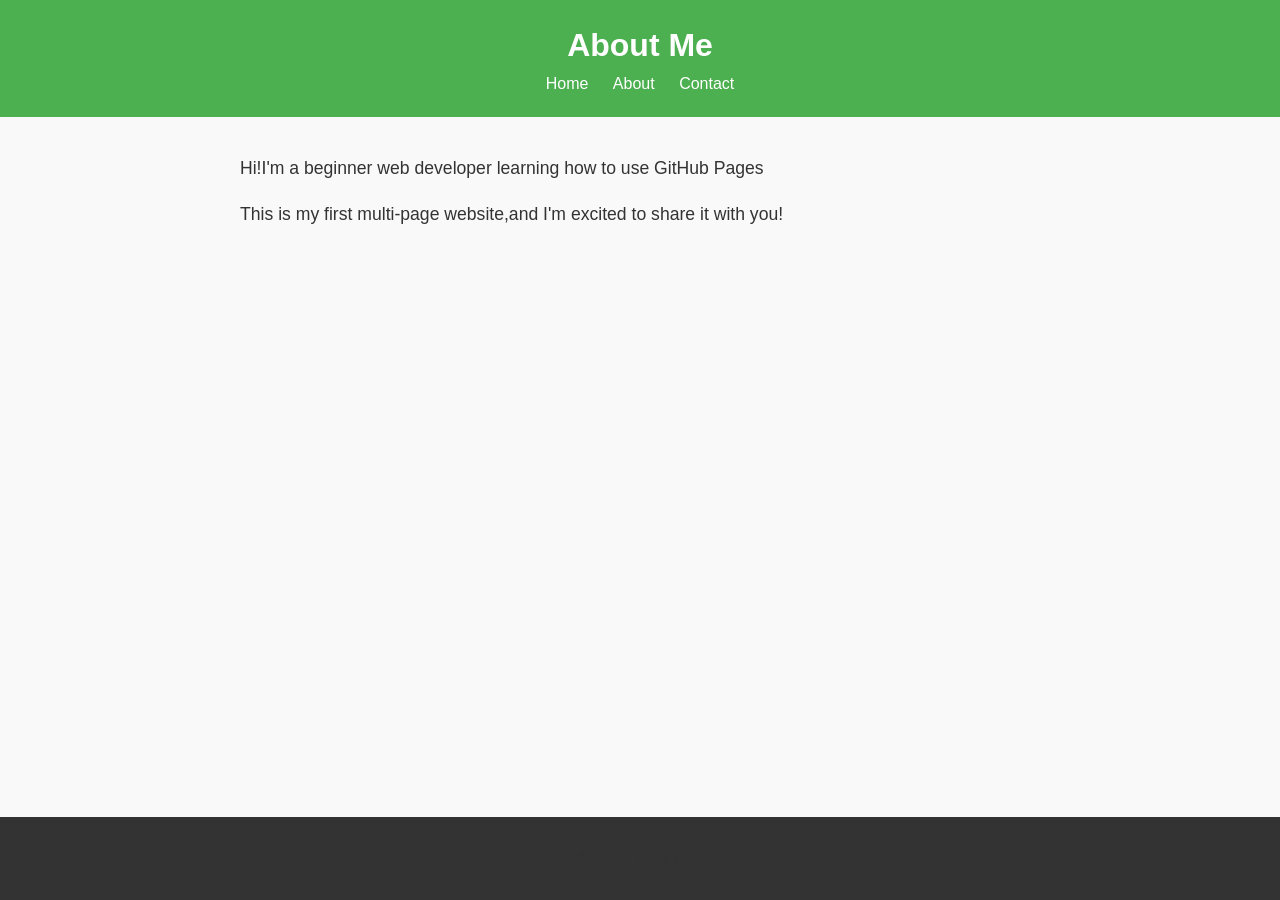
==== about.html @ 36ec7806 "Added CSS styling" ====
<!DOCTYPE html>
<html lang="en">
<head>
  <meta charset="UTF-8">
  <meta name="viewport" content="width=device-width,initial-scale=1.0">
  <title>About Me</title>
  <link rel="stylesheet" href="styles.css">
  
</head>
<body>
  <header>
    <h1>About Me</h1>
    <nav>
      <a href="index.html">Home</a>
      <a href="about.html">About</a>
      <a href="contact.html">Contact</a>
    </nav>
  </header>

  <main>
    <p>Hi!I'm a beginner web developer learning how to use GitHub Pages</p>
    <p>This is my first multi-page website,and I'm excited to share it with you!</p>
  </main>

  <footer>
    <p>&copy;2023 Your Name</p>
  </footer>
</body>
</html>
---- styles.css ----
body { 
    font-family: Arial, sans-serif;
    color: #333;
    background-color: #f9f9f9;
    margin: 0;
    padding: 0;
    line-height: 1.6;
}

header { 
   background-color: #4caf50;
   color: white;
   padding: 20px;
   text-align: center;
}

header h1 {
   margin: 0;
}

nav a {
   color: white;
   text-decoration: none;
   margin: 0 10px;
}

nav a:hover{
    text-decoration: underline;
}

main {
   padding: 20px;
   max-width: 800px;
   margin: 0 auto;
}

main img {
   max-width: 100%;
   height: auto;
   display: block;
   margin: 20px 0;
}

footer {
    background-color: #333;
    cursor: white;
    text-align: center;
    padding: 10px;
    position: fixed;
    bottom: 0;
    width: 100%;
}

p {
    font-size: 1.1em;
}

a {
    color: #4CAF50;
    text-decoration: none;
}

a:hover{
   text-decoration: underline;
}

img {
    border: 5px solid #4CAF50;
    border-radius: 10px;
}

main a[href = "mailto:"] {
   color: #ff5722;
    font-weight: bold;
}
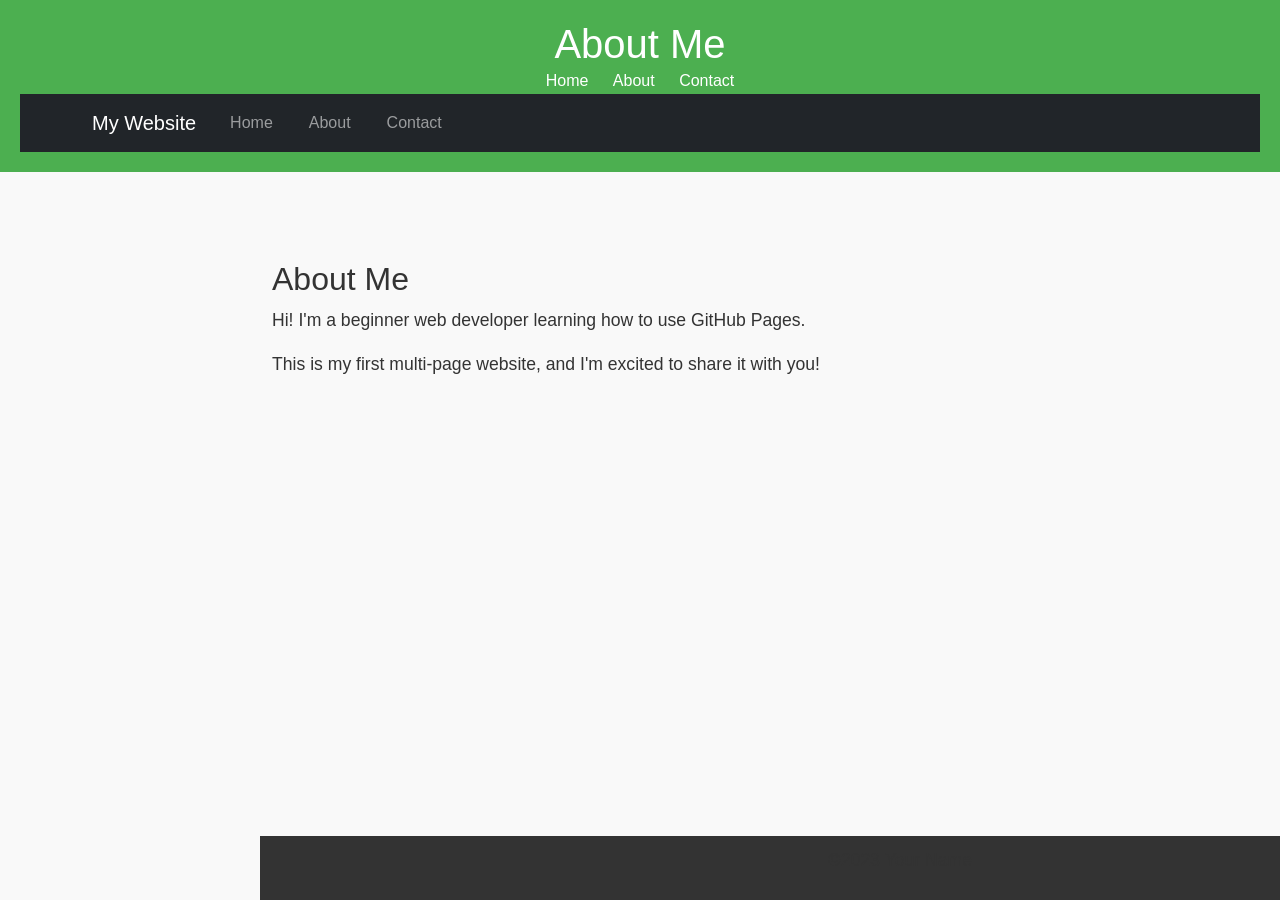
==== commit 40f65ec1: "Add files via upload Signed-off-by: Kevin Nk <102464326+Raseleven@users.noreply.github.com>" ====
--- a/about.html
+++ b/about.html
@@ -1,29 +1,60 @@
-<!DOCTYPE html>
-<html lang="en">
-<head>
-  <meta charset="UTF-8">
-  <meta name="viewport" content="width=device-width,initial-scale=1.0">
-  <title>About Me</title>
-  <link rel="stylesheet" href="styles.css">
-  
-</head>
-<body>
-  <header>
-    <h1>About Me</h1>
-    <nav>
-      <a href="index.html">Home</a>
-      <a href="about.html">About</a>
-      <a href="contact.html">Contact</a>
-    </nav>
-  </header>
-
-  <main>
-    <p>Hi!I'm a beginner web developer learning how to use GitHub Pages</p>
-    <p>This is my first multi-page website,and I'm excited to share it with you!</p>
-  </main>
-
-  <footer>
-    <p>&copy;2023 Your Name</p>
-  </footer>
-</body>
+<!DOCTYPE html>
+<html lang="en">
+<head>
+  <meta charset="UTF-8">
+  <meta name="viewport" content="width=device-width,initial-scale=1.0">
+  <title>About Me</title>
+  <!-- Bootstrap CSS -->
+  <link href="https://cdn.jsdelivr.net/npm/bootstrap@5.3.0/dist/css/bootstrap.min.css" rel="stylesheet">
+  <link rel="stylesheet" href="styles.css">
+  
+</head>
+<body>
+
+  <header>
+    <h1>About Me</h1>
+    <nav>
+      <a href="index.html">Home</a>
+      <a href="about.html">About</a>
+      <a href="contact.html">Contact</a>
+      
+    <nav class="navbar navbar-expand-lg navbar-dark bg-dark">
+        <div class="container">
+            <a class="navbar-brand" href="index.html">My Website</a>
+            <button class="navbar-toggler" type="button" data-bs-toggle="collapse" data-bs-target="#navbarNav">
+                <span class="navbar-toggler-icon"></span>
+            </button>
+            <div class="collapse navbar-collapse" id="navbarNav">
+                <ul class="navbar-nav">
+                    <li class="nav-item">
+                        <a class="nav-link" href="index.html">Home</a>
+                    </li>
+                    <li class="nav-item">
+                        <a class="nav-link" href="about.html">About</a>
+                    </li>
+                    <li class="nav-item">
+                        <a class="nav-link" href="contact.html">Contact</a>
+                    </li>
+                </ul>
+            </div>
+        </div>
+    </nav>
+</header>
+
+  <main>
+    
+    <main class="container my-5">
+    <h2>About Me</h2>
+    <p>Hi! I'm a beginner web developer learning how to use GitHub Pages.</p>
+    <p>This is my first multi-page website, and I'm excited to share it with you!</p>
+</main>
+
+  <footer>
+    <p>&copy;2023 Your Name</p>
+  </footer>
+  <!-- Bootstrap JS and dependencies -->
+  <script src="https://cdn.jsdelivr.net/npm/@popperjs/core@2.11.6/dist/umd/popper.min.js"></script>
+  <script src="https://cdn.jsdelivr.net/npm/bootstrap@5.3.0/dist/js/bootstrap.min.js"></script>
+  
+</body>
 </html>
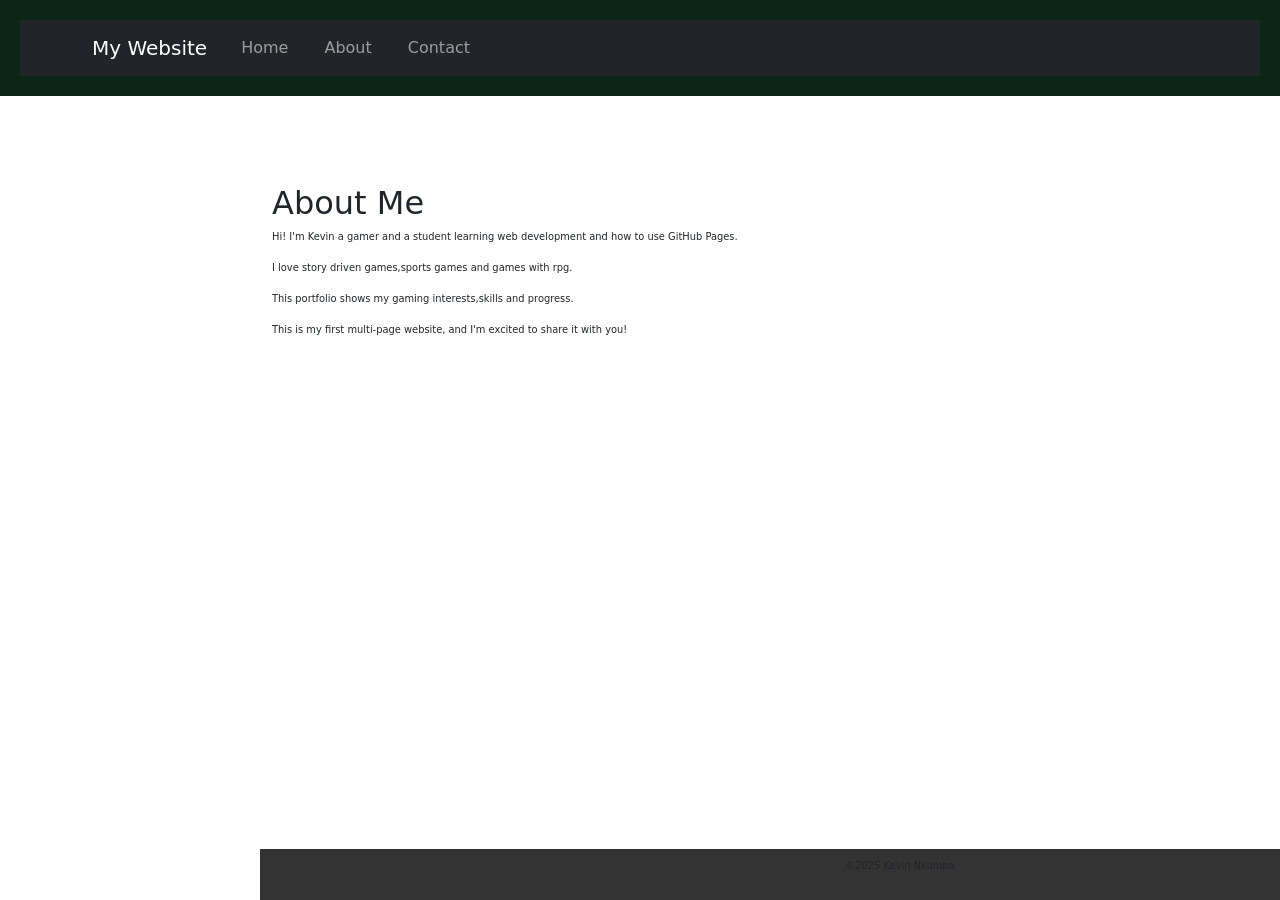
==== commit 0060e0b1: "Add files via upload Signed-off-by: Kevin Nk <102464326+Raseleven@users.noreply.github.com>" ====
--- a/about.html
+++ b/about.html
@@ -10,14 +10,9 @@
   
 </head>
 <body>
-
+  
   <header>
-    <h1>About Me</h1>
-    <nav>
-      <a href="index.html">Home</a>
-      <a href="about.html">About</a>
-      <a href="contact.html">Contact</a>
-      
+          
     <nav class="navbar navbar-expand-lg navbar-dark bg-dark">
         <div class="container">
             <a class="navbar-brand" href="index.html">My Website</a>
@@ -45,12 +40,14 @@
     
     <main class="container my-5">
     <h2>About Me</h2>
-    <p>Hi! I'm a beginner web developer learning how to use GitHub Pages.</p>
+    <p>Hi! I'm Kevin a gamer and a student learning web development and how to use GitHub Pages.</p>
+    <p>I love story driven games,sports games and games with rpg.</p>
+    <p>This portfolio shows my gaming interests,skills and progress.</p>
     <p>This is my first multi-page website, and I'm excited to share it with you!</p>
 </main>
 
   <footer>
-    <p>&copy;2023 Your Name</p>
+    <p>&copy;2025 Kevin Nkumba</p>
   </footer>
   <!-- Bootstrap JS and dependencies -->
   <script src="https://cdn.jsdelivr.net/npm/@popperjs/core@2.11.6/dist/umd/popper.min.js"></script>
--- a/styles.css
+++ b/styles.css
@@ -1,14 +1,15 @@
+HEAD
 body { 
     font-family: Arial, sans-serif;
     color: #333;
-    background-color: #f9f9f9;
+    background-color: #170356;
     margin: 0;
     padding: 0;
     line-height: 1.6;
 }
 
 header { 
-   background-color: #4caf50;
+   background-color: #092617;
    color: white;
    padding: 20px;
    text-align: center;
@@ -52,11 +53,11 @@
 }
 
 p {
-    font-size: 1.1em;
+    font-size: 1.1ex;
 }
 
 a {
-    color: #4CAF50;
+    color: #35412f;
     text-decoration: none;
 }
 
@@ -73,3 +74,4 @@
    color: #ff5722;
     font-weight: bold;
 }
+
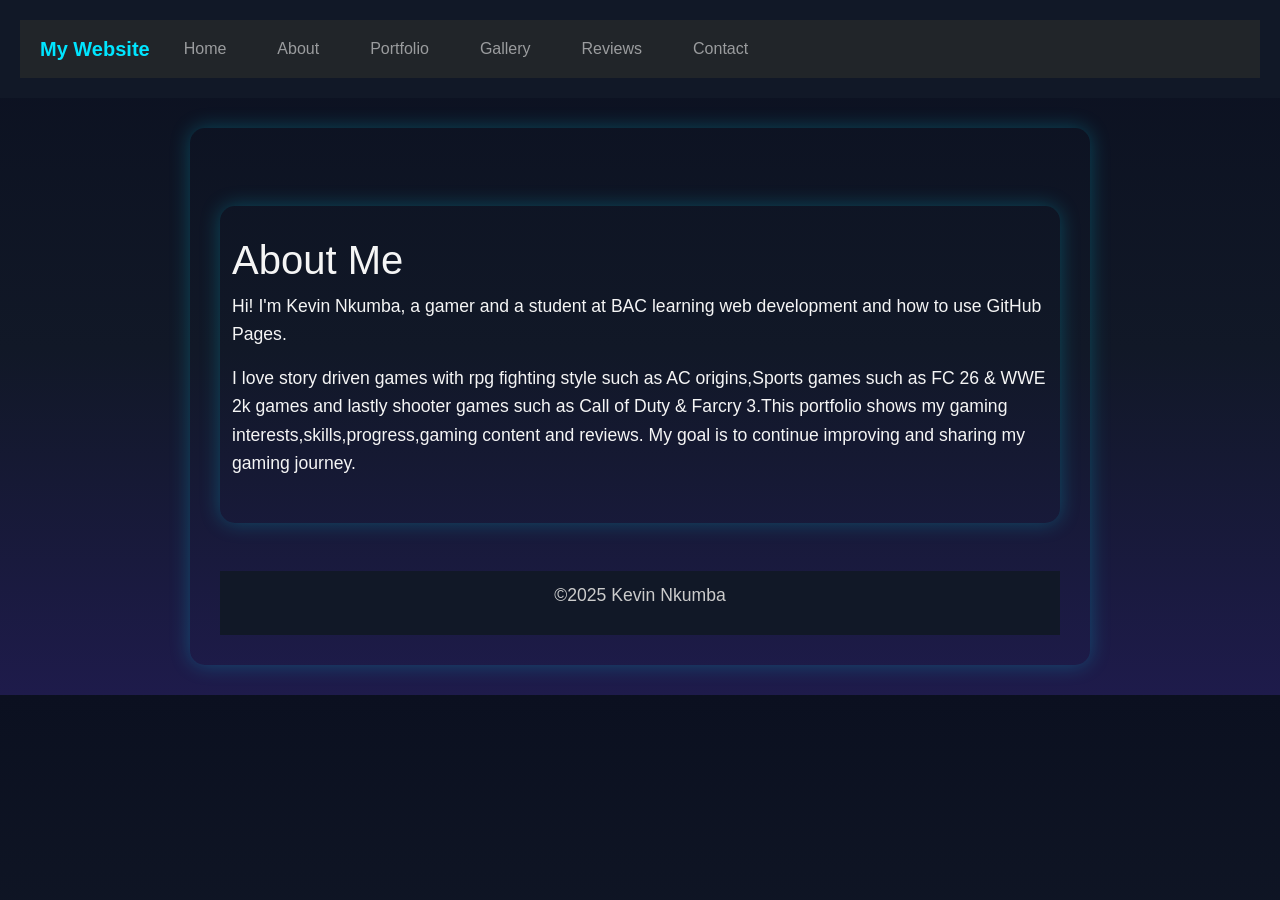
==== commit 85deded3: "Add files via upload Signed-off-by: Kevin Nk <102464326+bida25-192@users.noreply.github.com>" ====
--- a/about.html
+++ b/about.html
@@ -6,6 +6,7 @@
   <title>About Me</title>
   <!-- Bootstrap CSS -->
   <link href="https://cdn.jsdelivr.net/npm/bootstrap@5.3.0/dist/css/bootstrap.min.css" rel="stylesheet">
+ 
   <link rel="stylesheet" href="styles.css">
   
 </head>
@@ -14,18 +15,27 @@
   <header>
           
     <nav class="navbar navbar-expand-lg navbar-dark bg-dark">
-        <div class="container">
+        <div class="container-fluid">
             <a class="navbar-brand" href="index.html">My Website</a>
             <button class="navbar-toggler" type="button" data-bs-toggle="collapse" data-bs-target="#navbarNav">
                 <span class="navbar-toggler-icon"></span>
             </button>
             <div class="collapse navbar-collapse" id="navbarNav">
-                <ul class="navbar-nav">
+                <ul class="navbar-nav me-auto">
                     <li class="nav-item">
                         <a class="nav-link" href="index.html">Home</a>
                     </li>
                     <li class="nav-item">
                         <a class="nav-link" href="about.html">About</a>
+                    </li>
+                       <li class="nav-item">
+                        <a class="nav-link" href="portfolio.html">Portfolio</a>
+                    </li>
+                    <li class="nav-item">
+                        <a class="nav-link" href="gallery.html">Gallery</a>
+                    </li>
+                    <li class="nav-item">
+                     <a class="nav-link" href="reviews.html">Reviews</a>
                     </li>
                     <li class="nav-item">
                         <a class="nav-link" href="contact.html">Contact</a>
@@ -39,11 +49,14 @@
   <main>
     
     <main class="container my-5">
-    <h2>About Me</h2>
-    <p>Hi! I'm Kevin a gamer and a student learning web development and how to use GitHub Pages.</p>
-    <p>I love story driven games,sports games and games with rpg.</p>
-    <p>This portfolio shows my gaming interests,skills and progress.</p>
-    <p>This is my first multi-page website, and I'm excited to share it with you!</p>
+    <h1>About Me</h1>
+    <p>Hi! I'm Kevin Nkumba, a gamer and a student at BAC learning web development and how to use GitHub Pages.</p>
+
+    <p>I love story driven games with rpg fighting style such as AC origins,Sports games such as 
+       FC 26 & WWE 2k games and lastly shooter games such as Call of Duty & Farcry 3.This portfolio 
+       shows my gaming interests,skills,progress,gaming content and reviews. My goal is to continue 
+       improving and sharing my gaming journey.
+  </p>
 </main>
 
   <footer>
--- a/styles.css
+++ b/styles.css
@@ -1,38 +1,46 @@
-HEAD
+
 body { 
     font-family: Arial, sans-serif;
-    color: #333;
-    background-color: #170356;
+    color: #f5f5f5;
+    background: linear-gradient(to bottom, #0b1020, #111827, #1e1b4b);
     margin: 0;
     padding: 0;
     line-height: 1.6;
 }
 
 header { 
-   background-color: #092617;
-   color: white;
+   background-color: #111827;
+   color: #00e5ff;
    padding: 20px;
    text-align: center;
 }
 
 header h1 {
    margin: 0;
+   font-size: 2.2rem;
+   letter-spacing: 2px;
+   text-transform: uppercase;
 }
 
 nav a {
-   color: white;
+   color: #ffffff;
    text-decoration: none;
    margin: 0 10px;
+   font-weight: bold;
 }
 
 nav a:hover{
-    text-decoration: underline;
+    color: #00e5ff;
+    text-decoration: none;
 }
 
 main {
-   padding: 20px;
-   max-width: 800px;
-   margin: 0 auto;
+   padding: 30px;
+   max-width: 900px;
+   margin: 30px auto;
+   background-color: rgba(18, 26, 43, 0,95);
+   border-radius: 15px;
+   box-shadow: 0 0 20px rgba(0, 229, 255, 0.25);
 }
 
 main img {
@@ -40,38 +48,202 @@
    height: auto;
    display: block;
    margin: 20px 0;
+   border: 3px solid #00e5ff;
+   border-radius: 12px;
 }
 
 footer {
-    background-color: #333;
-    cursor: white;
+    background-color:#111827;
+    color: #cccccc;
     text-align: center;
     padding: 10px;
-    position: fixed;
-    bottom: 0;
     width: 100%;
 }
 
 p {
-    font-size: 1.1ex;
+    font-size: 1.1em;
 }
 
 a {
-    color: #35412f;
+    color: #8b5cf6;
     text-decoration: none;
 }
 
 a:hover{
+   color: #00e5ff;
    text-decoration: underline;
 }
 
 img {
-    border: 5px solid #4CAF50;
+    border: 3px solid #00e5ff;
     border-radius: 10px;
 }
 
 main a[href = "mailto:"] {
-   color: #ff5722;
+   color: #00e5ff;
     font-weight: bold;
 }
 
+.container {
+    background-color: transparent;
+}
+
+.card {
+    background-color: #121a2b;
+    color: white;
+    border: 1px solid #00e5ff
+}
+
+.navbar .container-fluid {
+    justify-content: flex-start;
+    padding-left: 0;
+    padding-right: 0;
+}
+
+.navbar-brand {
+    color: #00e5ff;
+    text-shadow: glow 1.5s infinite alternate;
+}
+
+.navbar-nav {
+    display: flex;
+    flex-direction: row;
+    align-items: center;
+}
+
+.navbar-nav .nav-item {
+    margin-right: 15px;
+}
+
+.navbar {
+    padding-left: 10px;
+}
+
+.container-fluid {
+    padding-left: 0;
+    padding-right: 0;
+}
+
+/* --- NAVBAR HOVER --- */
+.navbar-nav .nav-link {
+    transition: all 0.3s ease;
+}
+
+.navbar-nav .nav-link:hover {
+    color: #00e5ff !important;
+    text-shadow: 0 0 8px #00e5ff;
+}
+
+/* --- BUTTON HOVER --- */
+.btn {
+    transition: all 0.3s ease;
+}
+
+.btn:hover {
+    transform: translateY(-2px);
+    box-shadow: 0 0 12px rgba(0, 229, 255, 0.6);
+}
+
+/* --- IMAGE HOVER --- */
+img {
+    transition: all 0.3s ease;
+}
+
+img:hover {
+    transform: scale(1.05);
+    box-shadow: 0 0 15px rgba(0, 229, 255, 0.6);
+}
+
+
+.main-title {
+    color:#c1ccd3;
+    text-shadow: 0 0 8px #00e5ff;
+}
+
+.hero-section {
+    background-image: linear-gradient(
+        rgba(0, 0, 0, 0.6),
+        rgba(0, 0, 0, 0.6)
+    ),
+
+    url(https://img.freepik.com/free-photo/cool-geometric-triangular-figure-neon-laser-light-great-backgrounds-wallpapers_181624-9331.jpg?semt=ais_hybrid&w=740&q=80);
+
+    background-size: cover;
+    background-position: center;
+
+    padding: 50px;
+    border-radius: 15px;
+
+    color: white;
+}
+
+.landing-page {
+    height: 100vh;
+    display: flex;
+    justify-content: center;
+    align-items: center;
+    text-align: center;
+
+    color: white;
+    
+    background: linear-gradient(rgba(0, 0, 0, 0.7),rgba(0, 0, 0, 0.9) ), url(https://cdn.wallpapersafari.com/52/43/O6lhdJ.jpg);
+    background-size: cover;
+    background-position: center;
+}
+    
+
+.main-title {
+    font-size: 3rem;
+    color: #00e5ff;
+    text-shadow: 0 0 15px #00e5ff;
+}
+
+.btn-success {
+    background-color: #00e5ff;
+    border: none;
+    color: black;
+    box-shadow: 0 0 10px #00e5ff;
+    transform: all 0.3s ease;
+}
+
+.btn-success:hover {
+     background-color: #00c4cc;
+     box-shadow: 0 0 20px #00e5ff;
+     transform: scale(1.1);
+    
+}
+
+/**
+ * ----------------------------------------
+ * animation slide-in-bottom
+ * ----------------------------------------
+ */
+@-webkit-keyframes slide-in-bottom {
+  0% {
+    -webkit-transform: translateY(1000px);
+            transform: translateY(1000px);
+    opacity: 0;
+  }
+  100% {
+    -webkit-transform: translateY(0);
+            transform: translateY(0);
+    opacity: 1;
+  }
+}
+
+@keyframes slide-in-bottom {
+  0% {
+    transform: translateY(1000px);
+    opacity: 0;
+  }
+  100% {
+    transform: translateY(0);
+    opacity: 1;
+  }
+}
+
+.desc {
+    animation: slide-in-bottom 1s ease-out both;
+}
+
+
